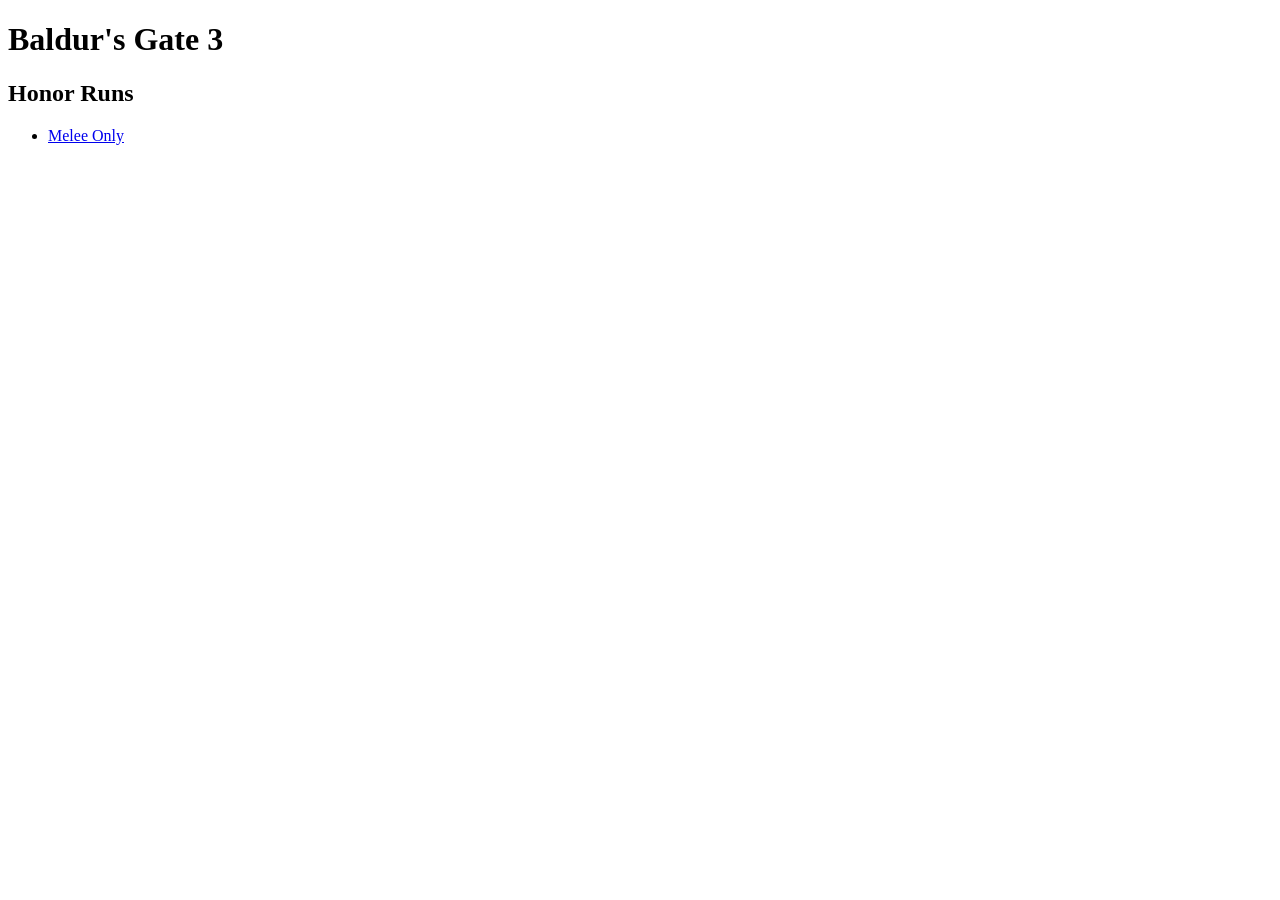
==== templates/bg3/index.html @ 7f0b8374 "Add bg3" ====
<!DOCTYPE html>
<html>
  <head>
    <title>Baldur's Gate 3</title>
  </head>
  <body>
    <h1>Baldur's Gate 3</h1>
    <h2>Honor Runs</h2>
    <ul>
      <li><a href="./melee-honor-run">Melee Only</a></li>
    </ul>

  </body>
</html>
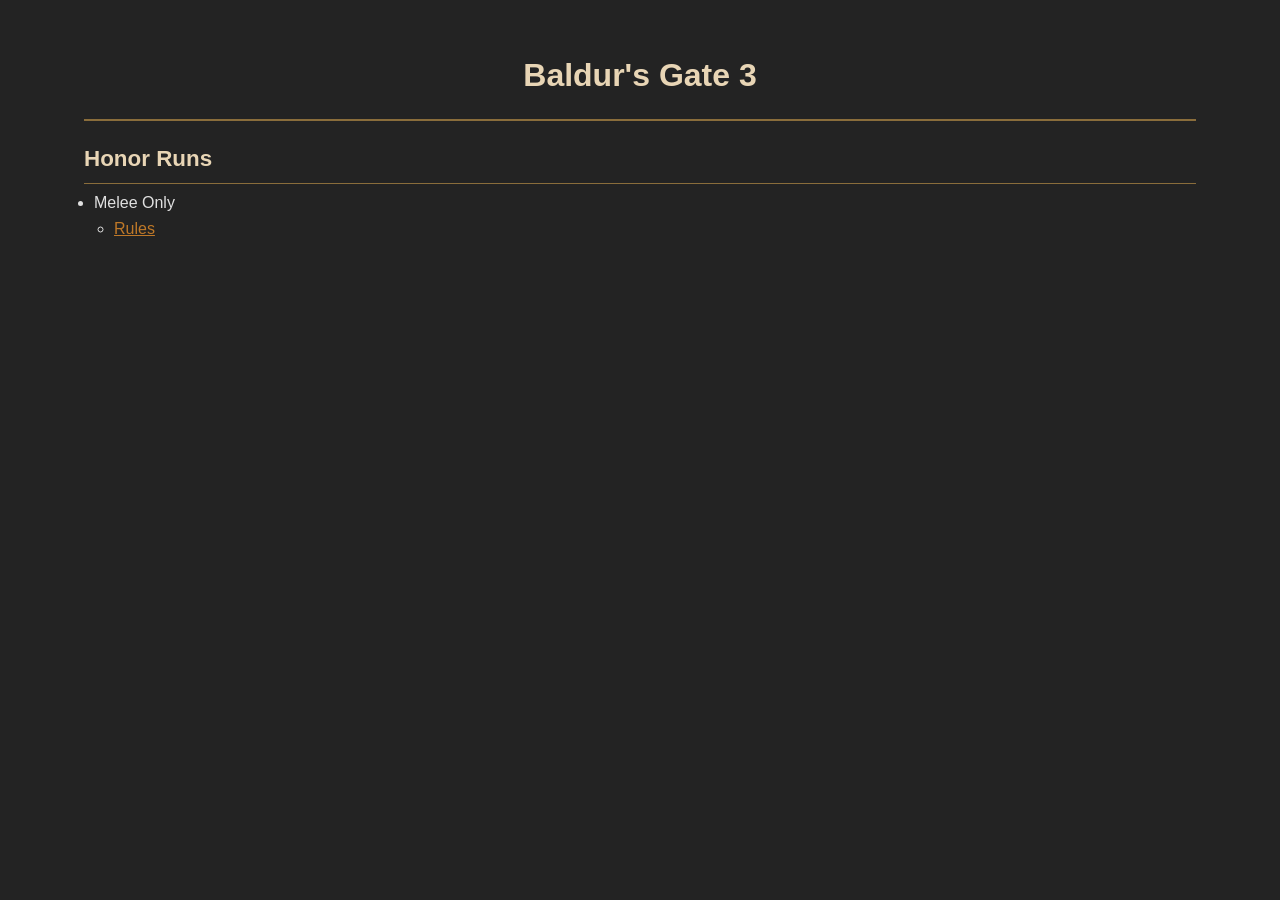
==== commit dafb06fc: "Make more pretty" ====
--- a/templates/bg3/index.html
+++ b/templates/bg3/index.html
@@ -2,14 +2,26 @@
 <html>
   <head>
     <title>Baldur's Gate 3</title>
+    <link rel="icon" href="/assets/bg3-favicon.ico" type="image/x-icon">
+    <link rel="stylesheet" href="/assets/styles/bg3.css"></link>
   </head>
   <body>
-    <h1>Baldur's Gate 3</h1>
-    <h2>Honor Runs</h2>
-    <ul>
-      <li><a href="./melee-honor-run">Melee Only</a></li>
-    </ul>
-
+    <div class="container">
+      <header>
+        <h1>Baldur's Gate 3</h1>
+      </header>
+      <section>
+        <h2>Honor Runs</h2>
+        <ul>
+          <li>
+            Melee Only
+            <ul>
+              <li><a href="./melee-honor-run">Rules</a></li>
+            </ul>
+          </li>
+        </ul>
+      </section>
+    </div>
   </body>
 </html>
 
--- a/assets/styles/bg3.css
+++ b/assets/styles/bg3.css
@@ -0,0 +1,202 @@
+:root {
+  --bg-primary: rgb(35 35 35);
+  --bg-secondary-darker: rgb(70 40 0);
+  --bg-card: #0f3460;
+  --text-primary: #e0e0e0;
+  --text-secondary: #a0a0b0;
+  --text-heading: #e8d5b5;
+  --accent: #c9a84c;
+  --accent-dim: #8a6d3b;
+  --link: #6bb5ff;
+  --link-hover: #9dd0ff;
+  --strikethrough: #ff6b6b;
+  --border: #2a2a4a;
+  --tag-conc-bg: #3d2c5e;
+  --tag-conc-text: #c9a0ff;
+  --tag-ritual-bg: #2c4a3d;
+  --tag-ritual-text: #7fd4a0;
+}
+
+.damage-Slashing { color: #8c8c8c; }
+.damage-Piercing { color: #8c8c8c; }
+.damage-Bludgening { color: #8c8c8c; }
+.damage-Weapon { color: #8c8c8c; }
+.damage-Force { color: #cc3333; }
+.damage-Fire { color: #ee5500; }
+.damage-Radiant { color: #ccaa00; }
+.damage-Acid { color: #80b000; }
+.damage-Poison { color: #44bb00; }
+.damage-Necrotic { color: #40b050; }
+.damage-Healing { color: #30bbbb; }
+.damage-Cold { color: #3399cc; }
+.damage-Lightning { color: #3366cc; }
+.damage-Thunder { color: #8844bb; }
+.damage-Psychic { color: #cc77aa; }
+
+* { margin: 0; padding: 0; box-sizing: border-box; }
+
+body {
+  background-color: var(--bg-primary);
+  color: var(--text-primary);
+  font-family: 'Segoe UI', Tahoma, Geneva, Verdana, sans-serif;
+  line-height: 1.6;
+  min-height: 100vh;
+}
+
+.container {
+  max-width: 90%;
+  margin: 0 auto;
+  padding: 20px;
+}
+
+header {
+  text-align: center;
+  padding: 30px 0 10px;
+  border-bottom: 2px solid var(--accent-dim);
+  margin-bottom: 20px;
+}
+
+header h1 {
+  color: var(--text-heading);
+  font-size: 2rem;
+  font-weight: 600;
+  margin-bottom: 8px;
+}
+
+header p {
+  color: var(--text-secondary);
+  font-size: 0.95rem;
+}
+
+section {
+  margin-bottom: 36px;
+}
+
+section h2 {
+  color: var(--text-heading);
+  font-size: 1.4rem;
+  border-bottom: 1px solid var(--accent-dim);
+  padding-bottom: 6px;
+  margin-bottom: 6px;
+}
+
+.spell-list {
+  list-style: none;
+  columns: 2;
+  column-gap: 24px;
+}
+
+@media (max-width: 640px) {
+  .spell-list { columns: 1; }
+}
+
+.spell-list li {
+  break-inside: avoid;
+  padding: 4px 0;
+  font-size: 0.95rem;
+  display: flex;
+  align-items: center;
+  gap: 4px;
+}
+
+.spell-list li .spell-name {
+  color: var(--text-primary);
+}
+
+.spell-list li.crossed-out .spell-name {
+  text-decoration: line-through;
+  text-decoration-color: var(--strikethrough);
+  text-decoration-thickness: 2px;
+  color: var(--text-secondary);
+}
+
+.rules {
+  display: flex;
+  justify-content: center;
+}
+
+li {
+  margin-left: 10px;
+}
+
+li > ul {
+  margin-left: 10px;
+}
+
+footer {
+  text-align: center;
+  padding: 20px 0;
+  border-top: 1px solid var(--border);
+  color: var(--text-secondary);
+  font-size: 0.8rem;
+}
+
+footer a {
+  color: var(--link);
+  text-decoration: none;
+}
+
+footer a:hover {
+  text-decoration: underline;
+}
+
+a {
+  color: rgb(190 120 40);
+}
+
+.toggle-banned a {
+  color: var(--text-primary);
+  text-decoration: none;
+}
+
+.toggle-banned {
+  display: flex;
+  justify-content: center;
+}
+
+button {
+  cursor: pointer;
+  margin: 20px;
+  font-size: 17px;
+  border: none;
+  padding: 6px 36px;
+  position: relative;
+  background-color: #a48b44;
+  clip-path: polygon(10% 0%, 90% 0%, 100% 50%, 90% 100%, 10% 100%, 0% 50%);
+  filter: drop-shadow(0 4px 2px rgba(0, 0, 0, 0.6));
+  transition: filter 0.15s, transform 0.15s;
+  color: var(--text-primary);
+}
+
+button::after {
+  content: '';
+  position: absolute;
+  inset: 3px;
+  background: linear-gradient(to bottom, #0a1e3d, #040e1e);
+  clip-path: polygon(10% 0%, 90% 0%, 100% 50%, 90% 100%, 10% 100%, 0% 50%);
+  z-index: 0;
+  transition: background 0.15s;
+}
+
+button a {
+  position: relative;
+  z-index: 1;
+}
+
+button:hover {
+  transform: translateY(2px);
+  filter: drop-shadow(0 1px 1px rgba(0, 0, 0, 0.4));
+}
+
+button:hover::after {
+  background: linear-gradient(to bottom, #0e2a4f, #071829);
+}
+
+button:active {
+  transform: translateY(3px);
+  filter: drop-shadow(0 0 0 rgba(0, 0, 0, 0.3));
+}
+
+button:active::after {
+  background: linear-gradient(to bottom, #081a33, #030a14);
+}
